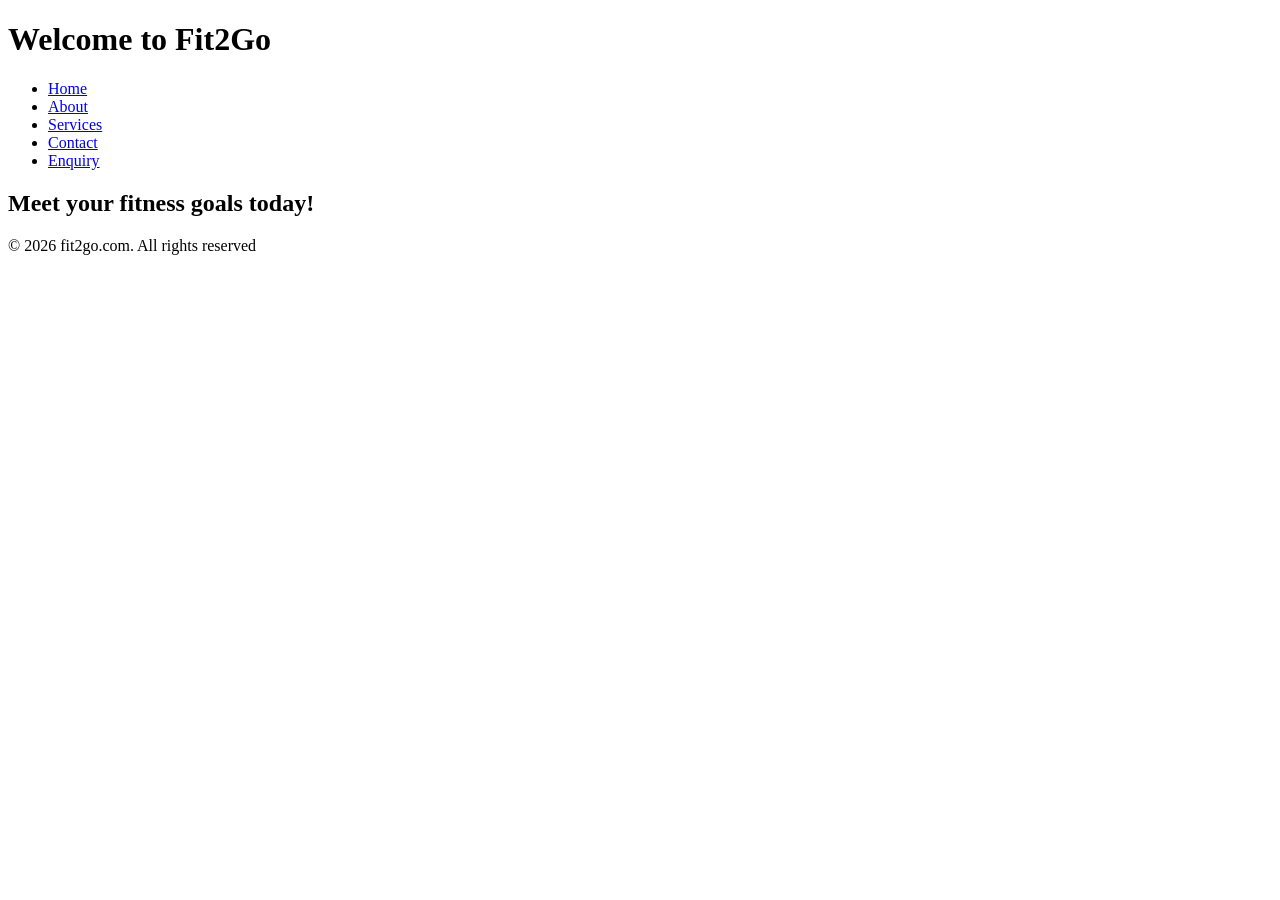
==== index.html @ c929b7fb "Add files via upload" ====
<!DOCTYPE html>
<html lang="en">
<head>
    <meta charset="UTF-8">
    <meta name="viewport" content="width=device-width, initial-scale=1.0">
    <link rel="stylesheet" href="style.css">
    <title>Fit2Go Webpage</title>
</head>
<body>

    <!--header-->
    <header>
        <h1>Welcome to Fit2Go</h1>
        <nav>
            <ul>
                <li><a href="index.html">Home</a></li>
                <li><a href="about.html">About</a></li>
                <li><a href="services.html">Services</a></li>
                <li><a href="contact.html">Contact</a></li>
                <li><a href="enquiry.html">Enquiry</a></li>
            </ul>
        </nav>
    </header>

    <h2>Meet your fitness goals today!</h2>

    <!--footer-->
    <footer>
        <p>&copy; 2026 fit2go.com. All rights reserved</p>
    </footer>
</body>
</html>
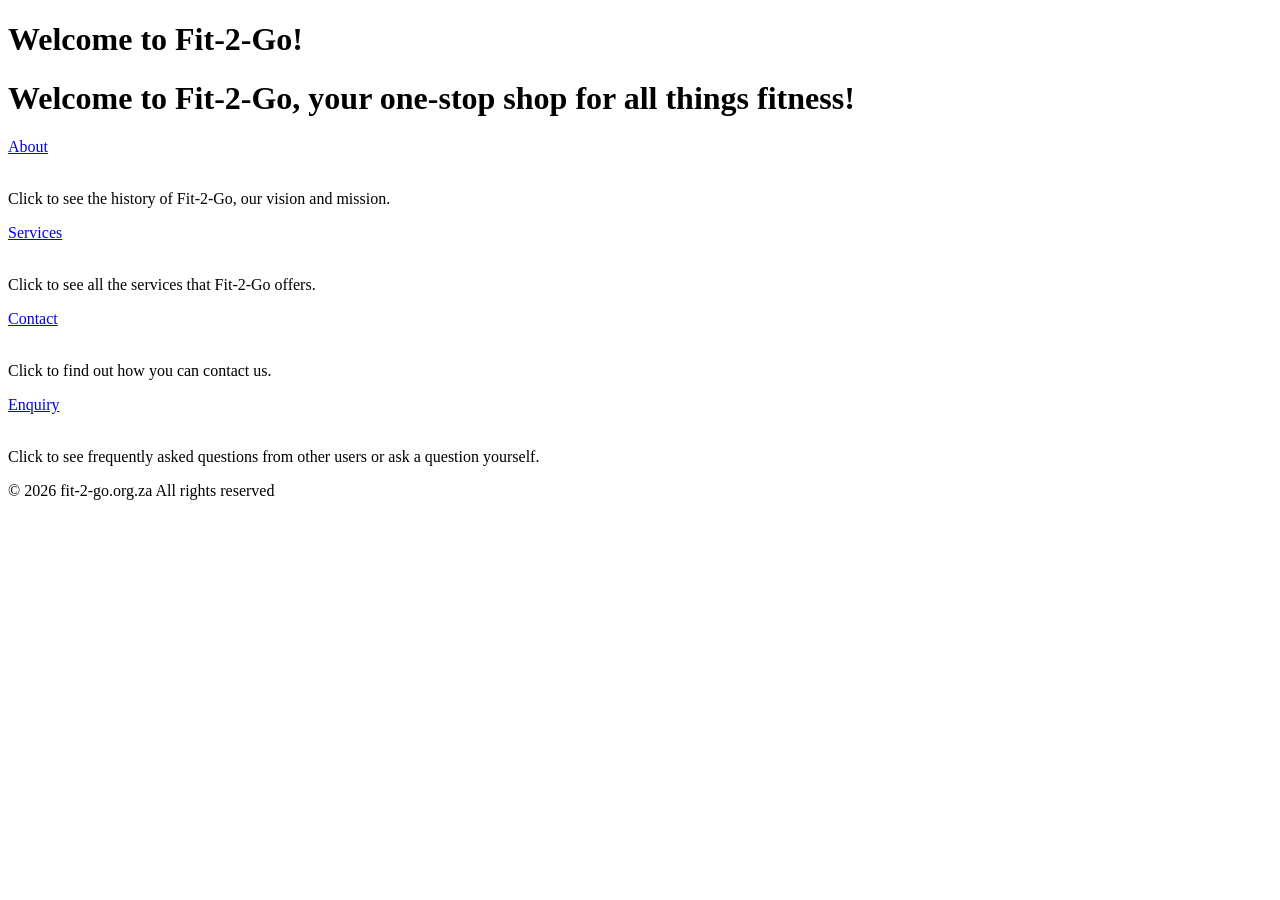
==== commit c52fec43: "Update index.html" ====
--- a/index.html
+++ b/index.html
@@ -3,30 +3,46 @@
 <head>
     <meta charset="UTF-8">
     <meta name="viewport" content="width=device-width, initial-scale=1.0">
-    <link rel="stylesheet" href="style.css">
-    <title>Fit2Go Webpage</title>
+    <link rel="stylesheet" href="CSS/style.css">
+    <title>Fit-2-Go Webpage</title>
+    <!--custom font-->
+    <link href="https://fonts.googleapis.com/css2?family=Honk" rel="stylesheet">
+    
 </head>
 <body>
 
     <!--header-->
     <header>
-        <h1>Welcome to Fit2Go</h1>
-        <nav>
-            <ul>
-                <li><a href="index.html">Home</a></li>
-                <li><a href="about.html">About</a></li>
-                <li><a href="services.html">Services</a></li>
-                <li><a href="contact.html">Contact</a></li>
-                <li><a href="enquiry.html">Enquiry</a></li>
-            </ul>
-        </nav>
+        <h1>Welcome to Fit-2-Go!</h1>
     </header>
 
-    <h2>Meet your fitness goals today!</h2>
+    <h1>Welcome to Fit-2-Go, your one-stop shop for all things fitness!</h1>
+
+    <main>
+        <section>
+            <a href="about.html">About</a><br><br>
+            <p>Click to see the history of Fit-2-Go, our vision and mission.</p>
+        </section>
+
+        <section>
+            <a href="services.html">Services</a><br><br>
+            <p>Click to see all the services that Fit-2-Go offers.</p>
+        </section>
+
+        <section>
+            <a href="contact.html">Contact</a><br><br>
+            <p>Click to find out how you can contact us.</p>
+        </section>
+
+        <section>
+            <a href="enquiry.html">Enquiry</a><br><br>
+            <p>Click to see frequently asked questions from other users or ask a question yourself.</p>
+        </section>
+    </main>
 
     <!--footer-->
     <footer>
-        <p>&copy; 2026 fit2go.com. All rights reserved</p>
+        <p>&copy; 2026 fit-2-go.org.za All rights reserved</p>
     </footer>
 </body>
-</html>+</html>
